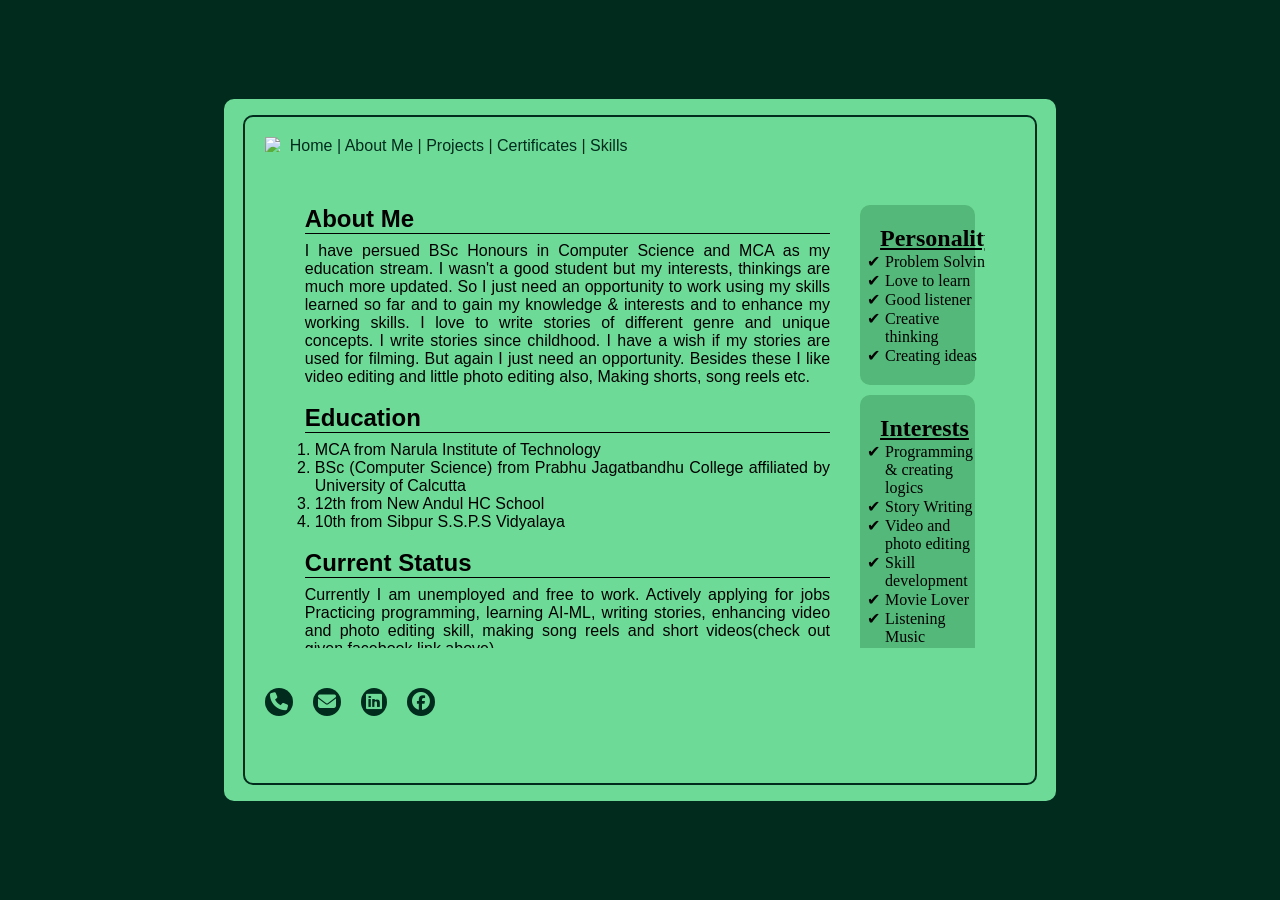
==== aboutMe.html @ 7c36a34a "Uploading the files" ====
<!DOCTYPE html>
<html lang="en">
<head>
    <meta charset="UTF-8">
    <meta name="viewport" content="width=device-width, initial-scale=1.0">
    <title>Portfolio:About me</title>
    <link rel="stylesheet" href="index.css">
    <link rel="stylesheet" href="https://cdnjs.cloudflare.com/ajax/libs/font-awesome/6.5.0/css/all.min.css">
</head>
<body>
    <div class="portfolio">
        <div class="portfolio-content">
            <header>
                <img src="https://cdn-icons-png.flaticon.com/512/726/726056.png" alt="Logo">
                <nav>
                    <a href="index.html">Home</a> |
                    <a href="aboutMe.html">About Me</a> |
                    <a href="projects.html">Projects</a> |
                    <a href="certificates.html">Certificates</a> |
                    <a href="skills.html">Skills</a>
                </nav>
            </header>
            <main class="main2">
                <div class="about1">
                    <h2>About Me</h2><hr>
                    <p>
                        I have persued BSc Honours in Computer Science and MCA as my education stream.
                        I wasn't a good student but my interests, thinkings are much more updated. So
                        I just need an opportunity to work using my skills learned so far and to gain my
                        knowledge & interests and to enhance my working skills.
                        I love to write stories of different genre and unique concepts. I write stories
                        since childhood. I have a wish if my stories are used for filming. But again I just 
                        need an opportunity.
                        Besides these I like video editing and little photo editing also, Making shorts,
                        song reels etc.
                    </p>
                    <br>
                    <h2>Education</h2><hr>
                    <ol>
                        <li>MCA from Narula Institute of Technology</li>
                        <li>BSc (Computer Science) from Prabhu Jagatbandhu College affiliated by University of Calcutta</li> 
                        <li>12th from New Andul HC School</li>
                        <li>10th from Sibpur S.S.P.S Vidyalaya</li>
                    </ol>
                    <br>
                    <h2>Current Status</h2><hr>
                    <p>
                        Currently I am unemployed and free to work. 
                        Actively applying for jobs 
                        Practicing programming, learning AI-ML, writing stories, enhancing video and photo 
                        editing skill, making song reels and short videos(check out given facebook link above) 
                    </p>
                </div>
                <div class="about2">
                    <div class="personality">
                        <u><h2>Personality</h2></u>
                        <ul>
                            <li>Problem Solving</li>
                            <li>Love to learn</li>
                            <li>Good listener</li>
                            <li>Creative thinking</li>
                            <li>Creating ideas</li>
                        </ul>
                    </div>
                    <div class="interests">
                        <u><h2>Interests</h2></u>
                        <ul>
                            <li>Programming & creating logics</li>
                            <li>Story Writing</li>
                            <li>Video and photo editing</li>
                            <li>Skill development</li>
                            <li>Movie Lover</li>
                            <li>Listening Music</li>
                        </ul>
                    </div>
                </div>
            </main>
            <footer>
                <p><i class="fa-solid fa-phone"></i></p>
                <p><i class="fa-solid fa-envelope"></i></p> 
                <p><i class="fa-brands fa-linkedin"></i></p> 
                <p><i class="fa-brands fa-facebook"></i></p>
            </footer>
        </div>
    </div>
</body>
</html>
---- index.css ----
*{
    margin: 0;
    padding: 0;
}

body{
    background-color: #012b1d;
    justify-content: center;
    align-items: center;
    display: flex;
    height: 100vh;
}

.portfolio{
    height: 78%;
    width: 65%;
    background-color: #6ddb97;
    border-radius: 10px;
    justify-content: center;
    align-items: center;
    display: flex;
}

.portfolio-content{
    height: 95%;
    width: 95%;
    border-radius: 10px;
    border:2px solid #012b1d;
}

/* header-part */
header{
    padding: 20px;
    gap: 10px;
    display: flex;
}

header img{
    height: 15px;
    width: 15px;
}

header nav{
    font-family: 'Franklin Gothic Medium', 'Arial Narrow', Arial, sans-serif;
    color:#012b1d;
}

header nav a{
    text-decoration: none;
    color:#012b1d;
}

/*footer-part*/
footer{
    padding: 20px;
    display: flex;
}

footer i{
    background-color: #012b1d;
    color: #6ddb97;
    font-size: 18px;
    padding: 5px;
    border-radius: 50%;
    margin-right: 20px;
}

/* home/index */
.main1{
    height: 68%;
    padding: 20px 50px;
    justify-content: space-between;
    display: flex;
}

.description{
    display: flex;
    flex-direction: column;
    justify-content: center;
}

/* about me */
.main2{
    height: 68%;
    padding: 20px 50px;
    display: flex;
    justify-content: space-between;
}

.about1{
    font-family: Arial, Helvetica, sans-serif;
    text-align: justify;
    margin-right: 5px;
    padding: 10px;
    overflow-y: auto;
    scrollbar-width: none;
}

.about1 ol{
    list-style-type: decimal;
    padding-left: 10px;
}

.about1 hr{
    background-color: black;
    height: 1px;
    border: none;
    margin-bottom: 8px;
}

.about2{
    flex-direction: column;
    justify-content: space-around;
    margin-left: 5px;
    height: 100%;
    width: 150%;
    overflow-y: auto;
    scrollbar-width: none;
}

.about2 .personality{
    background-color: #53b879;
    margin: 10px;
    padding: 20px;
    border-radius: 10px;
    display: grid;
}

.about2 .interests{
    background-color: #53b879;
    margin: 10px;
    padding: 20px;
    border-radius: 10px;
    display: grid;
}

.about2 ul{
    list-style-type: '✔';
}

.about2 ul li{
    padding-left: 5px;
}

/* projects */
.main3{
    height: 68%;
    padding: 20px 50px;
}
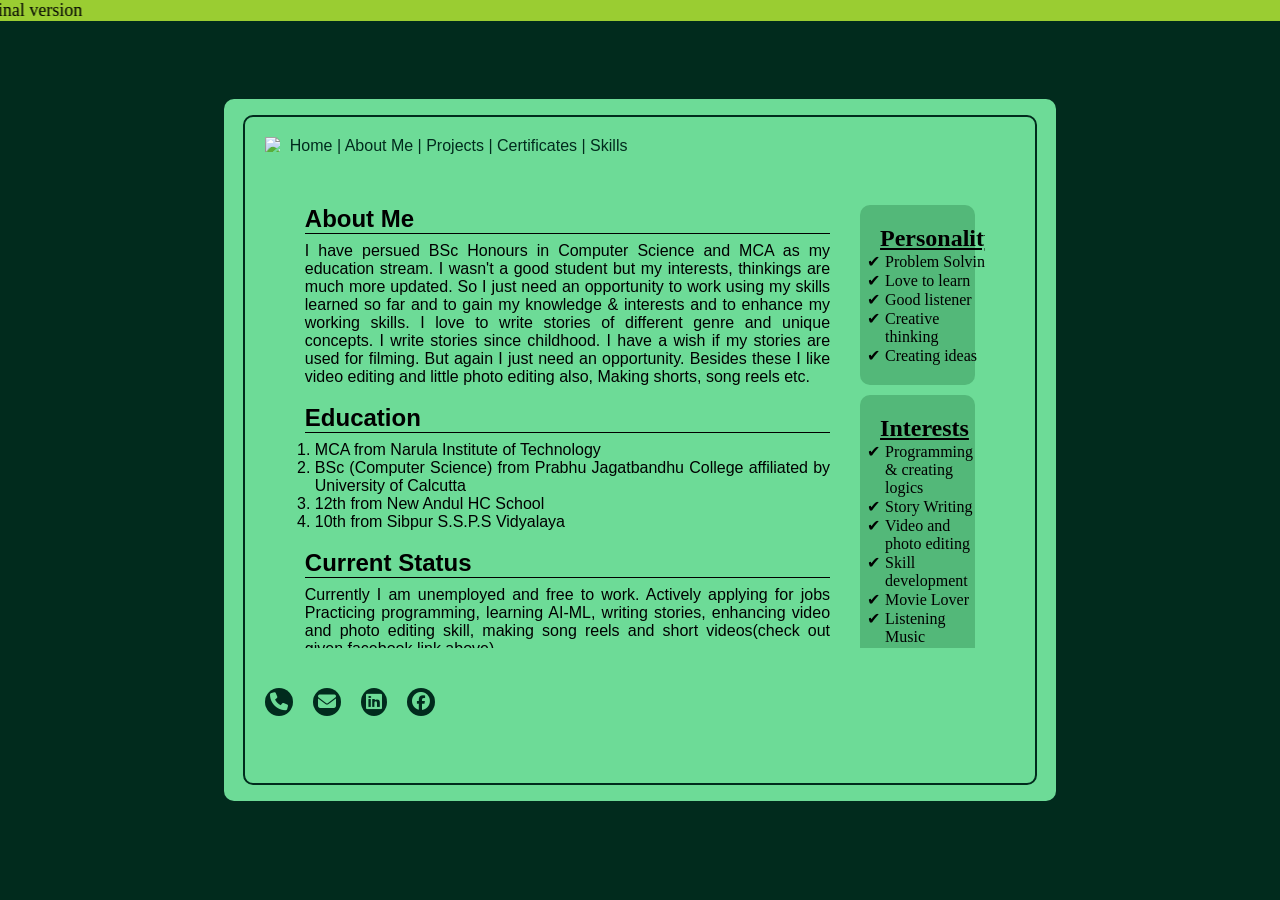
==== commit b26e0696: "adding warning message" ====
--- a/aboutMe.html
+++ b/aboutMe.html
@@ -8,6 +8,7 @@
     <link rel="stylesheet" href="https://cdnjs.cloudflare.com/ajax/libs/font-awesome/6.5.0/css/all.min.css">
 </head>
 <body>
+    <marquee behavior="" direction="right">This is not the final version</marquee>
     <div class="portfolio">
         <div class="portfolio-content">
             <header>
@@ -84,4 +85,5 @@
         </div>
     </div>
 </body>
-</html>+
+</html>
--- a/index.css
+++ b/index.css
@@ -9,6 +9,13 @@
     align-items: center;
     display: flex;
     height: 100vh;
+}
+
+marquee{
+    position: absolute;
+    top: 0;
+    background-color: yellowgreen;
+    font-size: 18px;
 }
 
 .portfolio{
@@ -147,3 +154,4 @@
     height: 68%;
     padding: 20px 50px;
 }
+
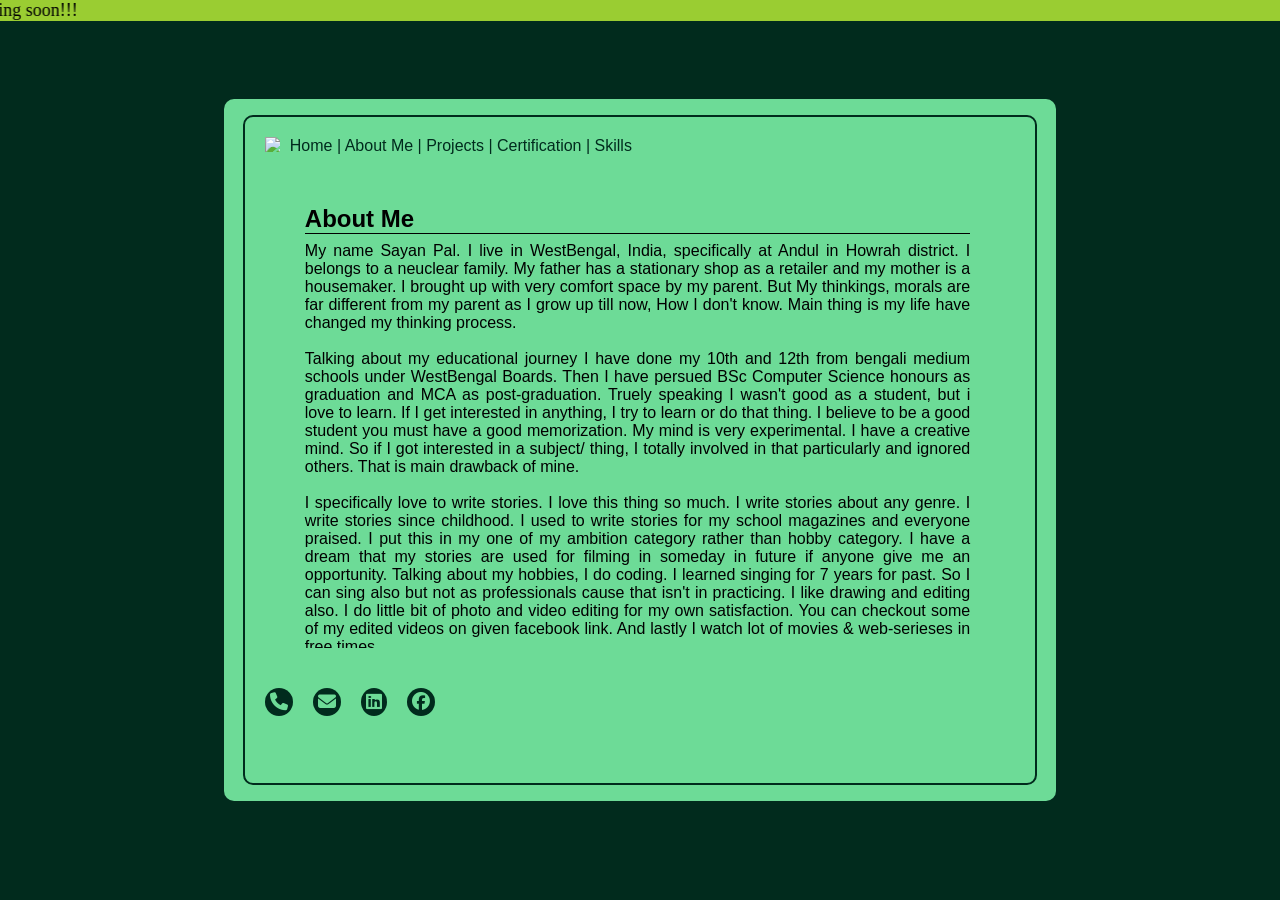
==== commit e19bcdd1: "Updated aboutMe.html" ====
--- a/aboutMe.html
+++ b/aboutMe.html
@@ -8,7 +8,7 @@
     <link rel="stylesheet" href="https://cdnjs.cloudflare.com/ajax/libs/font-awesome/6.5.0/css/all.min.css">
 </head>
 <body>
-    <marquee behavior="" direction="right">This is not the final version</marquee>
+    <marquee behavior="" direction="right">Small screen versions updating. Coming soon!!!</marquee>
     <div class="portfolio">
         <div class="portfolio-content">
             <header>
@@ -17,7 +17,7 @@
                     <a href="index.html">Home</a> |
                     <a href="aboutMe.html">About Me</a> |
                     <a href="projects.html">Projects</a> |
-                    <a href="certificates.html">Certificates</a> |
+                    <a href="certification.html">Certification</a> |
                     <a href="skills.html">Skills</a>
                 </nav>
             </header>
@@ -25,65 +25,92 @@
                 <div class="about1">
                     <h2>About Me</h2><hr>
                     <p>
-                        I have persued BSc Honours in Computer Science and MCA as my education stream.
-                        I wasn't a good student but my interests, thinkings are much more updated. So
-                        I just need an opportunity to work using my skills learned so far and to gain my
-                        knowledge & interests and to enhance my working skills.
-                        I love to write stories of different genre and unique concepts. I write stories
-                        since childhood. I have a wish if my stories are used for filming. But again I just 
-                        need an opportunity.
-                        Besides these I like video editing and little photo editing also, Making shorts,
-                        song reels etc.
-                    </p>
-                    <br>
+                        My name Sayan Pal. I live in WestBengal, India, specifically at Andul in Howrah 
+                        district. I belongs to a neuclear family. My father has a stationary shop as a 
+                        retailer and my mother is a housemaker. I brought up with very comfort space by 
+                        my parent. But My thinkings, morals are far different from my parent as I grow up 
+                        till now, How I don't know. Main thing is my life have changed my thinking process.
+                    </p><br>
+                    <p>
+                        Talking about my educational journey I have done my 10th and 12th from bengali 
+                        medium schools under WestBengal Boards. Then I have persued BSc Computer Science 
+                        honours as graduation and MCA as post-graduation. Truely speaking I wasn't good as 
+                        a student, but i love to learn. If I get interested in anything, I try to learn or 
+                        do that thing. I believe to be a good student you must have a good memorization. My 
+                        mind is very experimental. I have a creative mind. So if I got interested in a 
+                        subject/ thing, I totally involved in that particularly and ignored others. That is 
+                        main drawback of mine.
+                    </p><br>
+                    <p>
+                        I specifically love to write stories. I love this thing so much. I write stories about 
+                        any genre. I write stories since childhood. I used to write stories for my school 
+                        magazines and everyone praised. I put this in my one of my ambition category rather 
+                        than hobby category. I have a dream that my stories are used for filming in someday 
+                        in future if anyone give me an opportunity. Talking about my hobbies, I do coding. 
+                        I learned singing for 7 years for past. So I can sing also but not as professionals 
+                        cause that isn't in practicing. I like drawing and editing also. I do little bit of 
+                        photo and video editing for my own satisfaction. You can checkout some of my edited 
+                        videos on given facebook link. And lastly I watch lot of movies & web-serieses in free 
+                        times.
+                    </p><br>
+                    <p>
+                        As a student of Computer background I practice programming and try to create attractive 
+                        projects. I just need an opportunity to work using my skills learned so far and to gain 
+                        my knowledge & interests and to enhance my working skills. I joined two bootcamps during 
+                        graduation and did an internship during post-graduation, both about Frontend development. 
+                        Even unwillingly I completed two online courses related to my stream during 
+                        post-graduation, one from Udemy about Business Analytics and another from Coursera about 
+                        Exploratory Data Analysis. Besides all this thing till now I am learning and enhancing my 
+                        skill sets consistently. So I think I am ready to serve in a company.
+                    </p><br>
                     <h2>Education</h2><hr>
                     <ol>
-                        <li>MCA from Narula Institute of Technology</li>
-                        <li>BSc (Computer Science) from Prabhu Jagatbandhu College affiliated by University of Calcutta</li> 
-                        <li>12th from New Andul HC School</li>
-                        <li>10th from Sibpur S.S.P.S Vidyalaya</li>
+                        <li><a href="education_mca.html">MCA</a> - Master of Computer Application</li>
+                        <li><a href="education_bsc.html">BSc</a> - Bachelor of Computer Science</li> 
+                        <li><a href="education_hse.html">12th</a> - High Secondary Education</li>
+                        <li><a href="education_se.html">10th</a> - Secondary Education</li>
                     </ol>
                     <br>
+                    <div class="about2">
+                        <div class="personality">
+                            <u><h2>Personality</h2></u>
+                            <ul>
+                                <li>Problem Solving</li>
+                                <li>Love to learn</li>
+                                <li>Good listener</li>
+                                <li>Creative thinking</li>
+                                <li>Creating ideas</li>
+                            </ul>
+                        </div>
+                        <div class="interests">
+                            <u><h2>Interests</h2></u>
+                            <ul>
+                                <li>Programming & creating logics</li>
+                                <li>Story Writing</li>
+                                <li>Video and photo editing</li>
+                                <li>Skill development</li>
+                                <li>Movie Lover</li>
+                                <li>Listening Music</li>
+                            </ul>
+                        </div>
+                    </div>
                     <h2>Current Status</h2><hr>
                     <p>
                         Currently I am unemployed and free to work. 
-                        Actively applying for jobs 
+                        Actively applying for jobs. 
                         Practicing programming, learning AI-ML, writing stories, enhancing video and photo 
-                        editing skill, making song reels and short videos(check out given facebook link above) 
+                        editing skill , making song reels and short videos(check out given facebook link above). 
+                        And updating this portfolio. 
                     </p>
-                </div>
-                <div class="about2">
-                    <div class="personality">
-                        <u><h2>Personality</h2></u>
-                        <ul>
-                            <li>Problem Solving</li>
-                            <li>Love to learn</li>
-                            <li>Good listener</li>
-                            <li>Creative thinking</li>
-                            <li>Creating ideas</li>
-                        </ul>
-                    </div>
-                    <div class="interests">
-                        <u><h2>Interests</h2></u>
-                        <ul>
-                            <li>Programming & creating logics</li>
-                            <li>Story Writing</li>
-                            <li>Video and photo editing</li>
-                            <li>Skill development</li>
-                            <li>Movie Lover</li>
-                            <li>Listening Music</li>
-                        </ul>
-                    </div>
                 </div>
             </main>
             <footer>
-                <p><i class="fa-solid fa-phone"></i></p>
-                <p><i class="fa-solid fa-envelope"></i></p> 
-                <p><i class="fa-brands fa-linkedin"></i></p> 
-                <p><i class="fa-brands fa-facebook"></i></p>
+                <p><a href="tel:+917044818876"><i class="fa-solid fa-phone"></i></a></p>
+                <p><a href="mailto:rocky2001sayan@gmail.com"><i class="fa-solid fa-envelope"></i></a></p> 
+                <p><a href="https:www.linkedin.com/in/sayan-pal-607424310/"><i class="fa-brands fa-linkedin"></i></a></p> 
+                <p><a href="https://www.facebook.com/sayan8876/"><i class="fa-brands fa-facebook"></i></a></p>
             </footer>
         </div>
     </div>
 </body>
-
 </html>
--- a/index.css
+++ b/index.css
@@ -11,9 +11,36 @@
     height: 100vh;
 }
 
+/* Hide message by default */
+.desktop_only {
+    display: none;
+}
+
+/* Show message on small screens */
+@media (max-width: 1024px) {
+    body > *:not(.desktop_only) {
+        display: none;
+    }
+
+    .desktop_only {
+        display: flex;
+        height: 100vh;
+        width: 100%;
+        justify-content: center;
+        align-items: center;
+        flex-direction: column;
+        text-align: center;
+        font-family: Arial, sans-serif;
+        background: #111;
+        color: white;
+    }
+}
+
+/* warning message */
 marquee{
     position: absolute;
     top: 0;
+    width: 100%;
     background-color: yellowgreen;
     font-size: 18px;
 }
@@ -86,6 +113,11 @@
     justify-content: center;
 }
 
+.description img{
+    height: 360px;
+    width: 300px;
+}
+
 /* about me */
 .main2{
     height: 68%;
@@ -116,13 +148,8 @@
 }
 
 .about2{
-    flex-direction: column;
-    justify-content: space-around;
-    margin-left: 5px;
-    height: 100%;
-    width: 150%;
-    overflow-y: auto;
-    scrollbar-width: none;
+    display: flex;
+    justify-content: space-evenly;
 }
 
 .about2 .personality{
@@ -149,9 +176,114 @@
     padding-left: 5px;
 }
 
-/* projects */
+/* about me -> educations */
+.main-education{
+    font-family: Arial, Helvetica, sans-serif;
+    text-align: justify;
+    height: 68%;
+    padding: 20px 50px;
+    overflow-y: auto;
+    scrollbar-width: none;
+}
+
+.main-education hr{
+    background-color: black;
+    height: 2px;
+    margin-top: 5px;
+    margin-bottom: 8px;
+    border: none;
+}
+
+.images{
+    padding-top: 15px;
+    padding-bottom: 5px;
+    overflow-x: auto;
+    white-space: nowrap;
+
+    /* scrollbar */
+    scrollbar-width: thin;
+    scrollbar-color: #012b1d #009b67;
+}
+
+.images img{
+    height: 100px;
+    width: 150px;
+    border-radius: 8px;
+    display: inline-block;
+    margin-right: 8px;
+}
+
+.main-education button{
+    background-color: #53b879;
+    padding: 10px;
+    margin-top: 10px;
+    margin-right: 8px;
+    border-radius: 5px;
+    border: none;
+    font-weight: bold;
+}
+
+.modal {
+    position: fixed;
+    top: 0;
+    left: 0;
+    width: 100%;
+    height: 100%;
+    background: rgba(0,0,0,0.7);
+
+    display: flex;
+    justify-content: center;
+    align-items: center;
+
+    opacity: 0;
+    visibility: hidden;
+    transition: 0.3s;
+    overflow: auto;
+}
+
+.modal img {
+    max-height: 100%;
+    max-width: 100%;
+}
+
+.close {
+    position: absolute;
+    top: 0px;
+    right: 5px;
+    font-size: 50px;
+    text-decoration: none;
+    color: rgb(39, 238, 21);
+}
+
+#popup1:target {
+    opacity: 1;
+    visibility: visible;
+}
+
+#popup2:target {
+    opacity: 1;
+    visibility: visible;
+}
+
+/* projects and skills */
 .main3{
-    height: 68%;
-    padding: 20px 50px;
-}
-
+    font-family: Arial, Helvetica, sans-serif;
+    height: 68%;
+    padding: 20px 50px;
+    overflow-y: auto;
+    scrollbar-width: none;
+}
+
+.main3 hr{
+    background-color: black;
+    height: 2px;
+    margin-top: 5px;
+    margin-bottom: 8px;
+    border: none;
+}
+
+details p {
+  padding: 12px;
+  background: #53b879;
+  border-radius: 8px;
+}
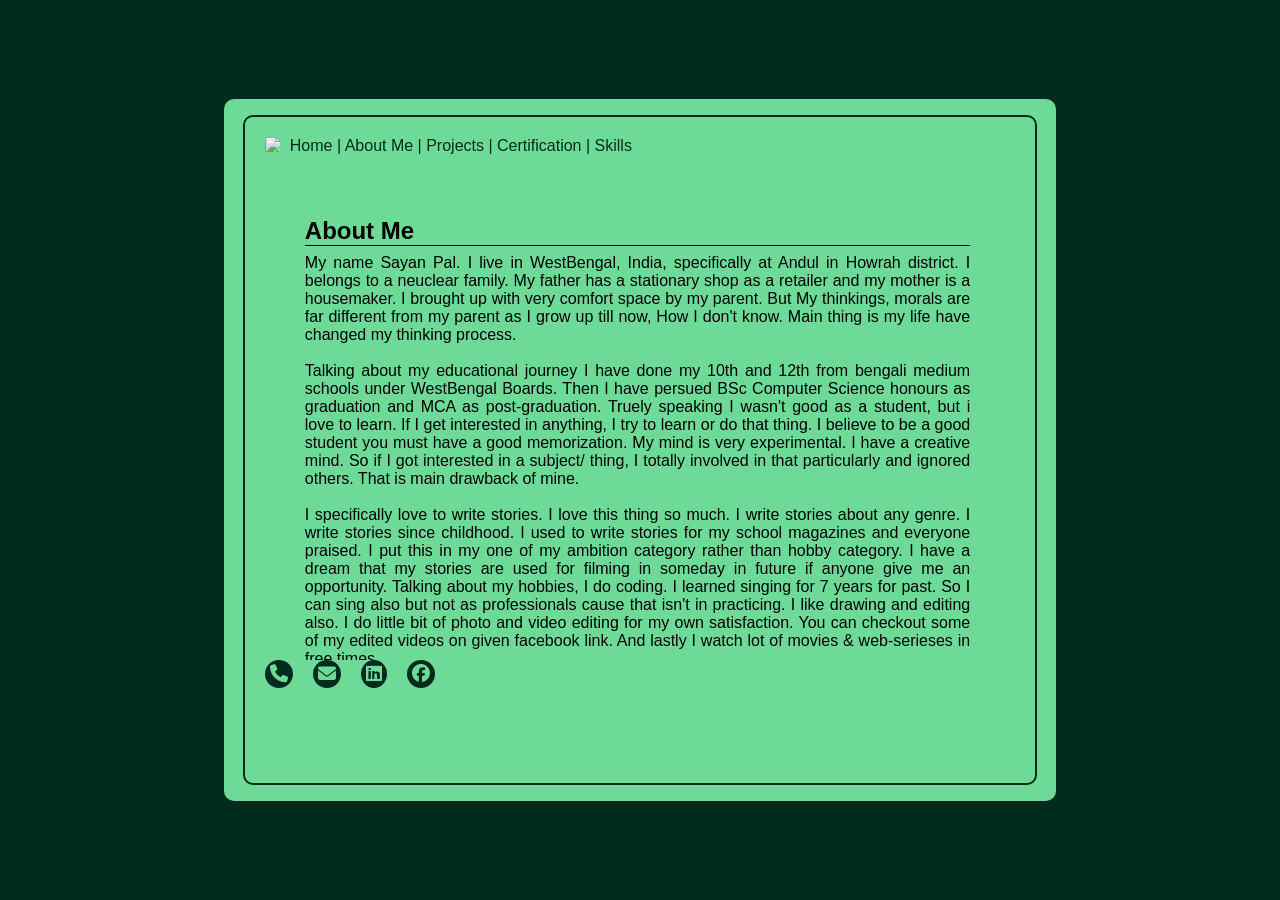
==== commit 7e6dab55: "Updated aboutMe.html removed warning message" ====
--- a/aboutMe.html
+++ b/aboutMe.html
@@ -8,7 +8,6 @@
     <link rel="stylesheet" href="https://cdnjs.cloudflare.com/ajax/libs/font-awesome/6.5.0/css/all.min.css">
 </head>
 <body>
-    <marquee behavior="" direction="right">Small screen versions updating. Coming soon!!!</marquee>
     <div class="portfolio">
         <div class="portfolio-content">
             <header>
--- a/index.css
+++ b/index.css
@@ -1,9 +1,9 @@
-*{
+* {
     margin: 0;
     padding: 0;
 }
 
-body{
+body {
     background-color: #012b1d;
     justify-content: center;
     align-items: center;
@@ -11,86 +11,50 @@
     height: 100vh;
 }
 
-/* Hide message by default */
-.desktop_only {
-    display: none;
-}
-
-/* Show message on small screens */
-@media (max-width: 1024px) {
-    body > *:not(.desktop_only) {
-        display: none;
-    }
-
-    .desktop_only {
-        display: flex;
-        height: 100vh;
-        width: 100%;
-        justify-content: center;
-        align-items: center;
-        flex-direction: column;
-        text-align: center;
-        font-family: Arial, sans-serif;
-        background: #111;
-        color: white;
-    }
-}
-
-/* warning message */
-marquee{
-    position: absolute;
-    top: 0;
-    width: 100%;
-    background-color: yellowgreen;
-    font-size: 18px;
-}
-
-.portfolio{
-    height: 78%;
-    width: 65%;
+.portfolio {
     background-color: #6ddb97;
-    border-radius: 10px;
     justify-content: center;
     align-items: center;
     display: flex;
 }
 
-.portfolio-content{
+.portfolio-content {
     height: 95%;
     width: 95%;
     border-radius: 10px;
-    border:2px solid #012b1d;
+    border: 2px solid #012b1d;
 }
 
 /* header-part */
-header{
-    padding: 20px;
+header {
     gap: 10px;
     display: flex;
 }
 
-header img{
+header img {
     height: 15px;
     width: 15px;
 }
 
-header nav{
+header nav {
     font-family: 'Franklin Gothic Medium', 'Arial Narrow', Arial, sans-serif;
-    color:#012b1d;
-}
-
-header nav a{
+    color: #012b1d;
+}
+
+header nav a {
     text-decoration: none;
-    color:#012b1d;
+    color: #012b1d;
 }
 
 /*footer-part*/
-footer{
-    padding: 20px;
-    display: flex;
-}
-
-footer i{
+footer {
+    padding: 0 20px;
+    display: flex;
+    position: relative;
+    bottom: 0;
+}
+
+footer i {
     background-color: #012b1d;
     color: #6ddb97;
     font-size: 18px;
@@ -100,33 +64,18 @@
 }
 
 /* home/index */
-.main1{
-    height: 68%;
-    padding: 20px 50px;
+.main1 {
     justify-content: space-between;
     display: flex;
 }
 
-.description{
-    display: flex;
-    flex-direction: column;
-    justify-content: center;
-}
-
-.description img{
-    height: 360px;
-    width: 300px;
-}
-
 /* about me */
-.main2{
-    height: 68%;
-    padding: 20px 50px;
+.main2 {
     display: flex;
     justify-content: space-between;
 }
 
-.about1{
+.about1 {
     font-family: Arial, Helvetica, sans-serif;
     text-align: justify;
     margin-right: 5px;
@@ -135,24 +84,24 @@
     scrollbar-width: none;
 }
 
-.about1 ol{
+.about1 ol {
     list-style-type: decimal;
     padding-left: 10px;
 }
 
-.about1 hr{
+.about1 hr {
     background-color: black;
     height: 1px;
     border: none;
     margin-bottom: 8px;
 }
 
-.about2{
+.about2 {
     display: flex;
     justify-content: space-evenly;
 }
 
-.about2 .personality{
+.about2 .personality {
     background-color: #53b879;
     margin: 10px;
     padding: 20px;
@@ -160,7 +109,7 @@
     display: grid;
 }
 
-.about2 .interests{
+.about2 .interests {
     background-color: #53b879;
     margin: 10px;
     padding: 20px;
@@ -168,16 +117,16 @@
     display: grid;
 }
 
-.about2 ul{
+.about2 ul {
     list-style-type: '✔';
 }
 
-.about2 ul li{
+.about2 ul li {
     padding-left: 5px;
 }
 
 /* about me -> educations */
-.main-education{
+.main-education {
     font-family: Arial, Helvetica, sans-serif;
     text-align: justify;
     height: 68%;
@@ -186,7 +135,7 @@
     scrollbar-width: none;
 }
 
-.main-education hr{
+.main-education hr {
     background-color: black;
     height: 2px;
     margin-top: 5px;
@@ -194,7 +143,7 @@
     border: none;
 }
 
-.images{
+.images {
     padding-top: 15px;
     padding-bottom: 5px;
     overflow-x: auto;
@@ -205,7 +154,7 @@
     scrollbar-color: #012b1d #009b67;
 }
 
-.images img{
+.images img {
     height: 100px;
     width: 150px;
     border-radius: 8px;
@@ -213,7 +162,7 @@
     margin-right: 8px;
 }
 
-.main-education button{
+.main-education button {
     background-color: #53b879;
     padding: 10px;
     margin-top: 10px;
@@ -229,7 +178,7 @@
     left: 0;
     width: 100%;
     height: 100%;
-    background: rgba(0,0,0,0.7);
+    background: rgba(0, 0, 0, 0.7);
 
     display: flex;
     justify-content: center;
@@ -265,16 +214,14 @@
     visibility: visible;
 }
 
-/* projects and skills */
-.main3{
+/* certification, projects and skills */
+.main3 {
     font-family: Arial, Helvetica, sans-serif;
-    height: 68%;
-    padding: 20px 50px;
     overflow-y: auto;
     scrollbar-width: none;
 }
 
-.main3 hr{
+.main3 hr {
     background-color: black;
     height: 2px;
     margin-top: 5px;
@@ -282,8 +229,204 @@
     border: none;
 }
 
+/* projects -> detailed information */
+.info {
+    margin-top: 15px;
+    text-align: center;
+    display: block;
+    text-decoration: solid underline;
+    color: #012b1d;
+    font-weight: bold;
+}
+
+/* certification -> table */
+table {
+    border-collapse: collapse;
+}
+
+th,
+td {
+    border: 2px solid #012b1d;
+    padding: 10px;
+}
+
 details p {
-  padding: 12px;
-  background: #53b879;
-  border-radius: 8px;
-}
+    padding: 12px;
+    background: #53b879;
+    border-radius: 8px;
+}
+
+/* Desktop */
+@media (max-width: 1440px) {
+    .portfolio {
+        height: 78%;
+        width: 65%;
+        border-radius: 10px;
+    }
+
+    header {
+        padding: 20px;
+    }
+
+    .main1 {
+        height: 68%;
+        margin-top: 32px;
+        padding: 0 50px;
+    }
+
+    .description {
+        display: flex;
+        flex-direction: column;
+        justify-content: center;
+    }
+
+    .main1 img {
+        height: 300px;
+        width: 260px;
+        display: block;
+        margin: auto 0;
+        border-radius: 10px;
+    }
+
+    .main2 {
+        height: 68%;
+        margin-top: 32px;
+        padding: 0 50px;
+    }
+
+    .main3 {
+        height: 68%;
+        margin-top: 32px;
+        padding: 0 50px;
+    }
+}
+
+/* Laptop */
+@media (max-width: 1024px) {
+    .portfolio {
+        height: 78%;
+        width: 65%;
+        border-radius: 10px;
+    }
+
+    header {
+        padding: 20px;
+    }
+
+    .main1 {
+        height: 68%;
+        margin-top: 32px;
+        padding: 0 50px;
+    }
+
+    .main1 img {
+        height: 220px;
+        width: 210px;
+        border-radius: 10px;
+    }
+
+    .main2 {
+        height: 68%;
+        margin-top: 32px;
+        padding: 0 50px;
+    }
+
+    .main3 {
+        height: 68%;
+        margin-top: 32px;
+        padding: 0 50px;
+    }
+}
+
+/* Tablet */
+@media (max-width: 768px) {
+    .portfolio {
+        height: 100%;
+        width: 100%;
+        border-radius: 0;
+    }
+
+    header {
+        padding: 20px;
+    }
+
+    .main1 {
+        height: 75%;
+        margin-top: 24px;
+        padding: 0 50px;
+    }
+
+    .main1 img {
+        height: 280px;
+        width: 230px;
+        display: block;
+        margin: auto;
+        border-radius: 5px;
+    }
+
+    .main2 {
+        height: 75%;
+        margin-top: 24px;
+        padding: 0 50px;
+    }
+
+    .main3 {
+        height: 75%;
+        margin-top: 24px;
+        padding: 0 50px;
+    }
+}
+
+/* Mobile */
+@media (max-width: 480px) {
+    .portfolio {
+        height: 100%;
+        width: 100%;
+        border-radius: 0;
+    }
+
+    header {
+        padding: 20px 0;
+    }
+
+    header nav {
+        font-size: 14px;
+        overflow-x: auto;
+        white-space: nowrap;
+        scrollbar-width: none;
+    }
+
+    footer {
+        justify-content: center;
+    }
+
+    .main1 {
+        flex-direction: column-reverse;
+        align-items: center;
+        height: 75%;
+        margin-top: 15px;
+        padding: 0 22px;
+    }
+
+    .main1 img {
+        height: 250px;
+        width: 210px;
+        border-radius: 5px;
+    }
+
+    .main2 {
+        height: 75%;
+        margin-top: 15px;
+        padding: 0 22px;
+    }
+
+    .about2 {
+        flex-direction: column;
+    }
+
+    .main3 {
+        height: 75%;
+        margin-top: 15px;
+        padding: 0 22px;
+    }
+}
